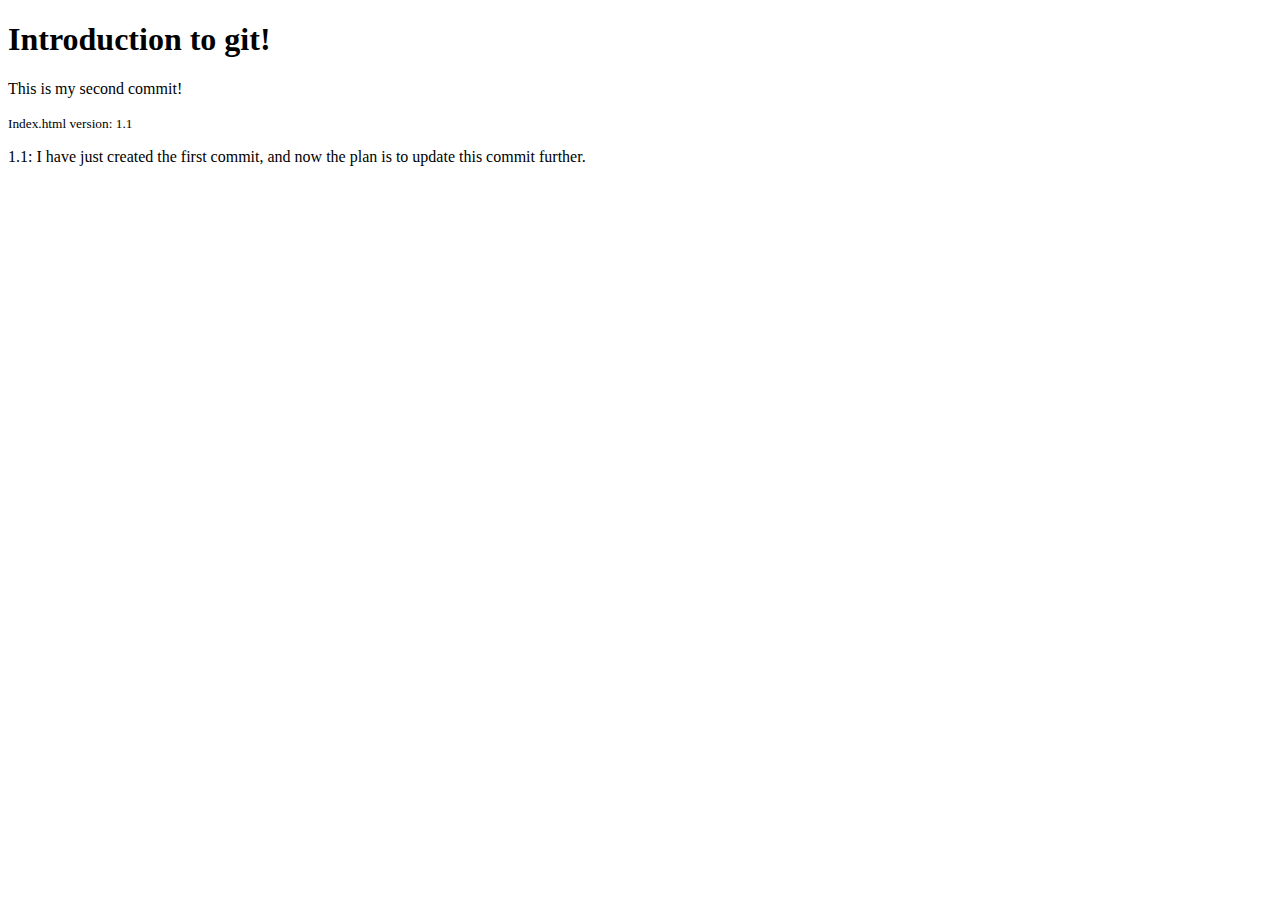
==== index.html @ 1f2d8334 "added a readme and updated the index" ====
<!DOCTYPE html>
<html lang="en">
<head>
  <meta charset="UTF-8">
  <meta name="viewport
content="width=device-width,
initial-scale=1.0">
  <meta
http-equiv="X-UA-Compatible"
content="ie=edge">
  <title>Git Practice</title>

  <link rel="stylesheet"
href="style.css">
</head>
<body>
   <div class="main-content">
    <div>
     <h1>Introduction to 
git!</h1>
     <p>This is my second
commit!</p>
     <small>Index.html
version: 1.1</small>
   </div>
   <div>
      <p>
      1.1: I have just 
created the first commit, and now
the plan is to update this commit
further.
      </p>
    </div>
  </div>
</body>
</html>
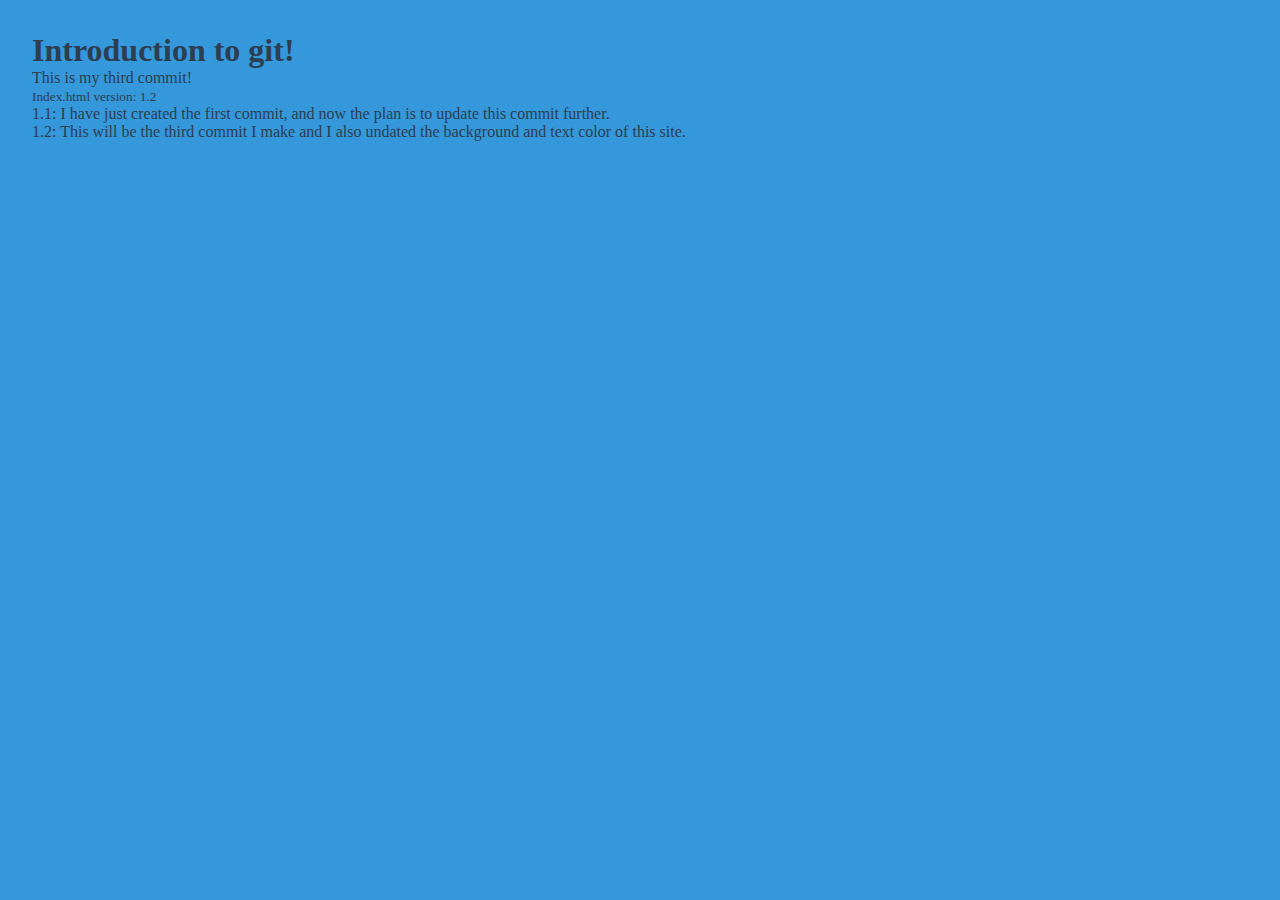
==== commit 38d78aae: "index and style updates" ====
--- a/index.html
+++ b/index.html
@@ -18,10 +18,10 @@
     <div>
      <h1>Introduction to 
 git!</h1>
-     <p>This is my second
+     <p>This is my third
 commit!</p>
      <small>Index.html
-version: 1.1</small>
+version: 1.2</small>
    </div>
    <div>
       <p>
@@ -30,6 +30,11 @@
 the plan is to update this commit
 further.
       </p>
+      <p>
+        1.2: This will be
+the third commit I make and I also
+undated the background and text color of this site.
+      </p>
     </div>
   </div>
 </body>
--- a/style.css
+++ b/style.css
@@ -0,0 +1,15 @@
+*{
+    margin: 0;
+    padding: 0;
+}
+
+.main-content{
+    background-color: #3498db;
+    color:#2c3e50;
+    position: absolute;
+    top: 0;
+    bottom: 0;
+    right:0;
+    left:0;
+    padding:2rem;
+}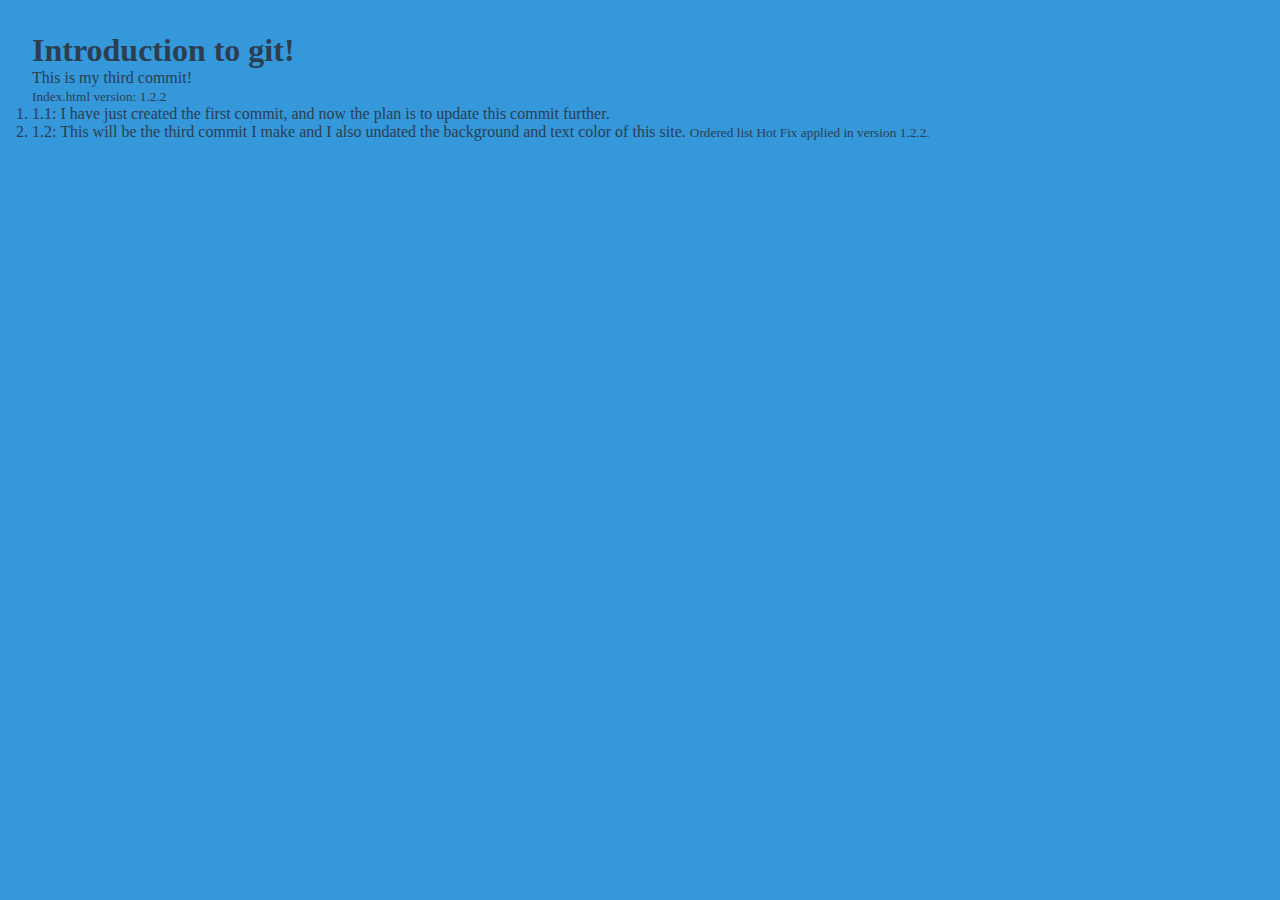
==== commit 555e2481: "new commit merging hotfix into master" ====
--- a/index.html
+++ b/index.html
@@ -12,6 +12,10 @@
 
   <link rel="stylesheet"
 href="style.css">
+<link href="https://cdn.jsdelivr.net/npm/bootstrap@5.0.0-beta1/dist/css/bootstrap.min.css"
+rel="stylesheet"
+integrity="sha384-giJF6kkoqNQ00vy+HMDP7azOuL0xtbfIcaT9wjKHr8RbDVddVHtTfAAsrekwKmP1"
+crossorigin="anonymous">
 </head>
 <body>
    <div class="main-content">
@@ -21,21 +25,27 @@
      <p>This is my third
 commit!</p>
      <small>Index.html
-version: 1.2</small>
+version: 1.2.2</small>
    </div>
    <div>
-      <p>
+    <ol>
+      <li>
       1.1: I have just 
 created the first commit, and now
 the plan is to update this commit
 further.
-      </p>
-      <p>
+      </li>
+      <li>
         1.2: This will be
 the third commit I make and I also
-undated the background and text color of this site.
-      </p>
+undated the background and text color of this site. <small>Ordered list
+  Hot Fix applied in version 1.2.2.</small>
+</li>
+</ol>
     </div>
   </div>
+  <script src="https://cdn.jsdelivr.net/npm/bootstrap@5.0.0-beta1/dist/js/bootstrap.bundle.min.js"
+  integrity="sha384-ygbVpkiqUc6oa4msXn9868pTtWMgiQaeYH7/t7LECLbyPA2x65Kgf90OJFdroafW"
+  crossorigin="anonymous"></script>
 </body>
 </html>
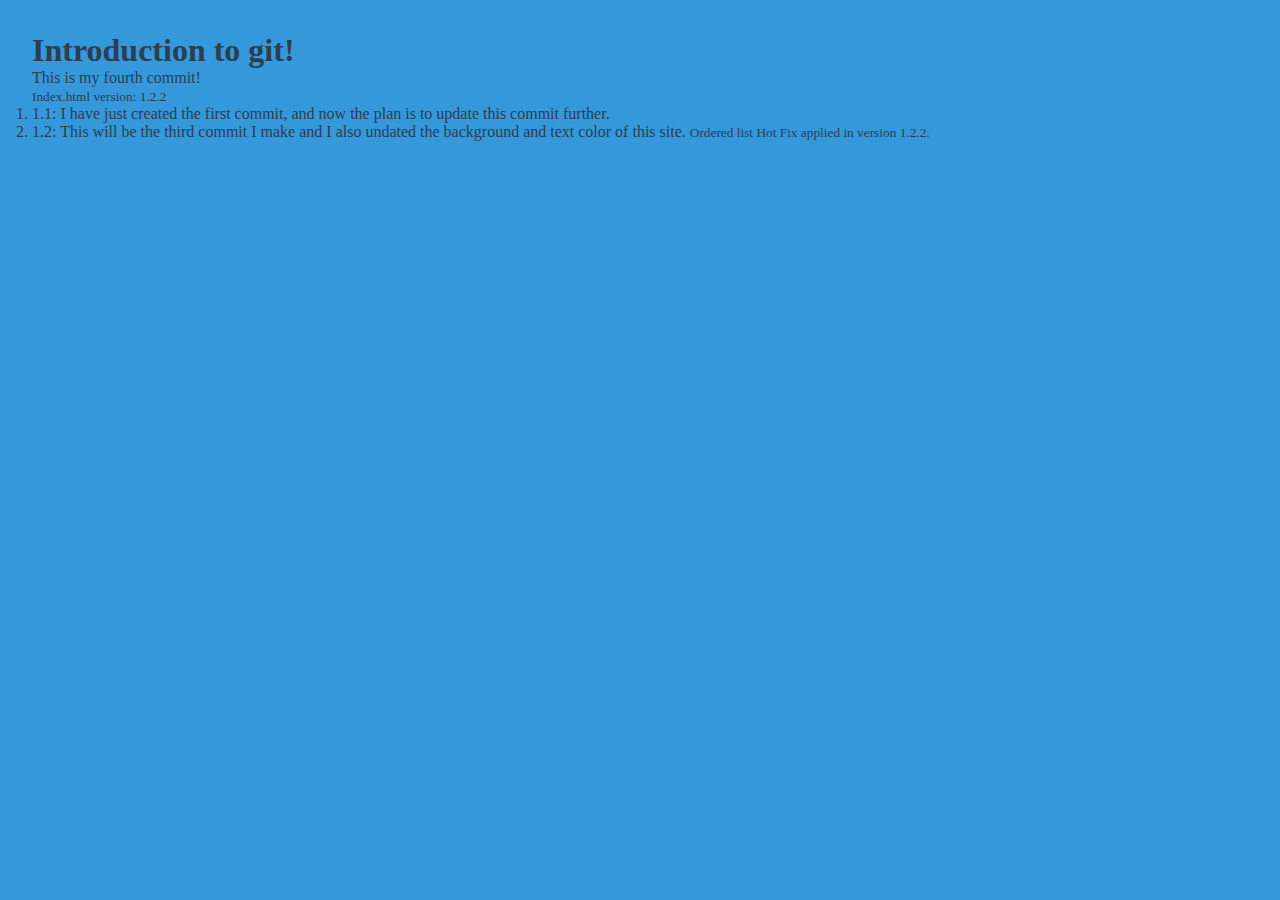
==== commit b1fadc65: "modified index.html fourth." ====
--- a/index.html
+++ b/index.html
@@ -22,7 +22,7 @@
     <div>
      <h1>Introduction to 
 git!</h1>
-     <p>This is my third
+     <p>This is my fourth
 commit!</p>
      <small>Index.html
 version: 1.2.2</small>
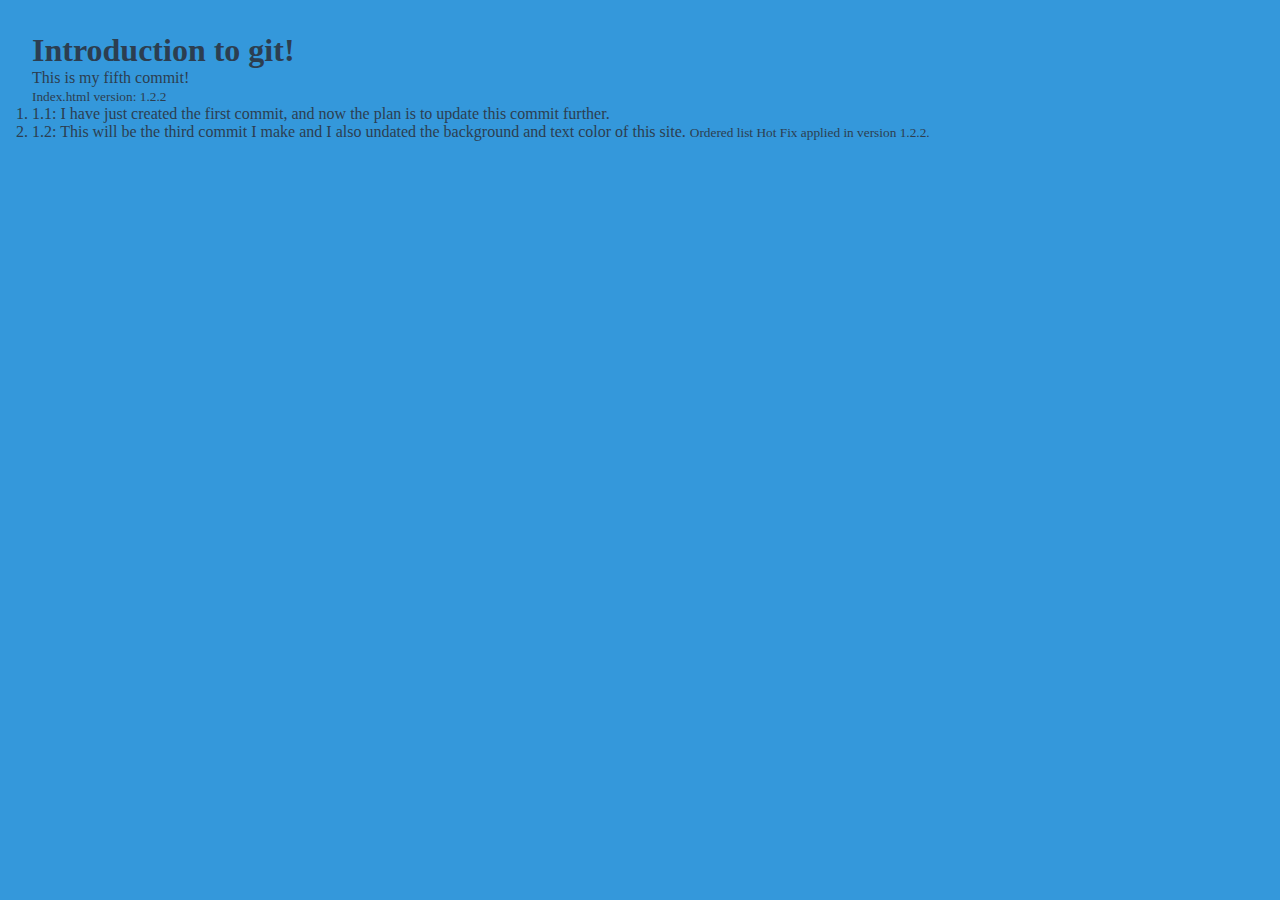
==== commit c1b61d76: "This is my fifth commit" ====
--- a/index.html
+++ b/index.html
@@ -22,7 +22,7 @@
     <div>
      <h1>Introduction to 
 git!</h1>
-     <p>This is my fourth
+     <p>This is my fifth
 commit!</p>
      <small>Index.html
 version: 1.2.2</small>
